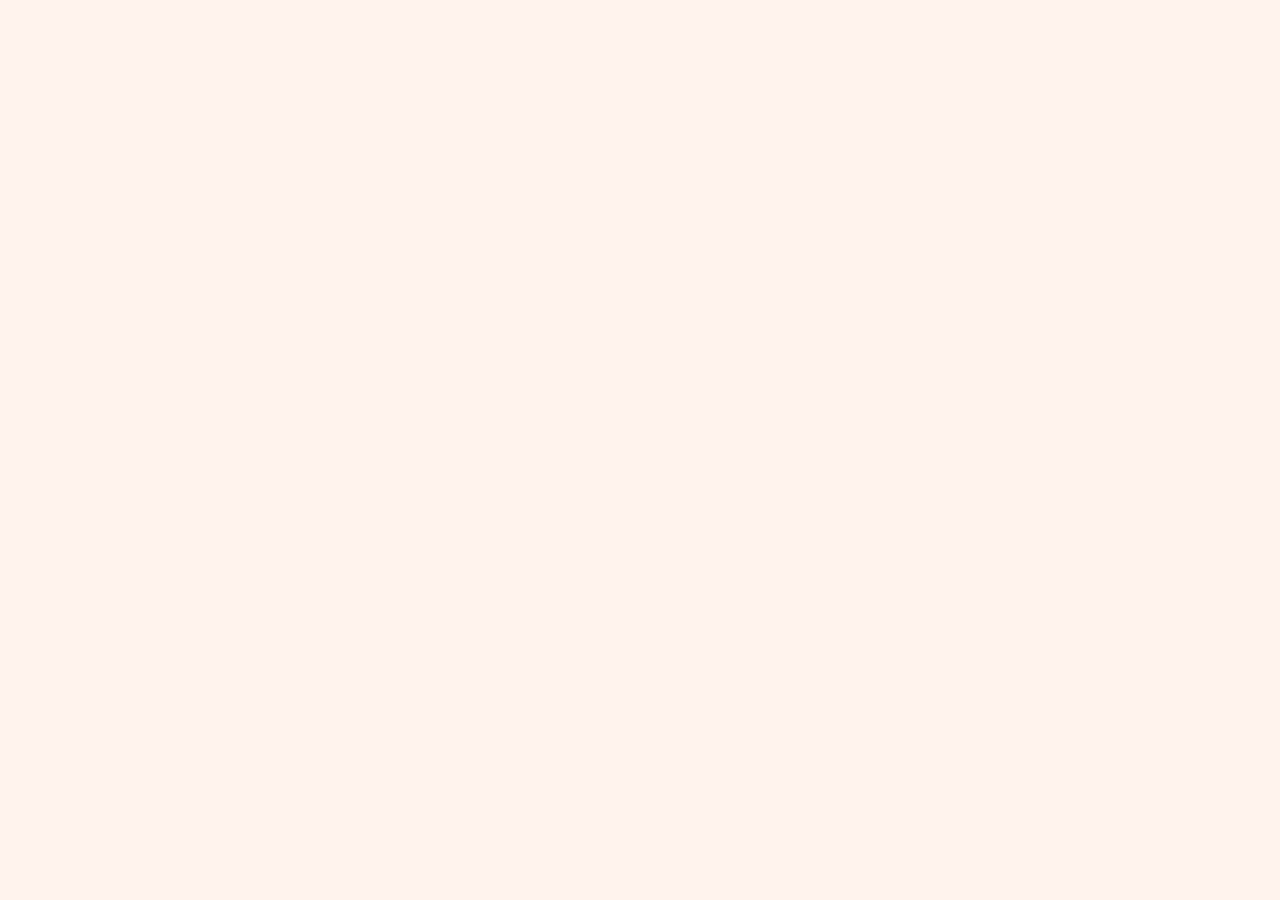
==== recipe.html @ b9e4955c "Add files via upload" ====
<!DOCTYPE html>
<html>

<head>

<link rel="manifest" href="manifest.json">

<meta name="theme-color" content="#ff8a65">

<meta name="viewport" content="width=device-width, initial-scale=1.0">

<meta charset="UTF-8">

<title>Mogu レシピ</title>

<link rel="stylesheet" href="style.css">

</head>


<body>


<div class="recipe-page">

<button class="back-btn" onclick="history.back()">
← 戻る
</button>


<div id="recipe-detail"></div>


</div>


<script src="app.js"></script>
<script src="recipe.js"></script>


</body>

</html>
---- style.css ----
body{
    font-family:sans-serif;
    background:#fff3ed;
    padding:15px;
    margin:0;

    padding-bottom:90px;
}


/* 全体カード */
.card{
    background:white;
    max-width:520px;
    margin:auto;
    padding:20px;
    border-radius:25px;
    box-shadow:0 8px 25px rgba(0,0,0,0.12);
}


/* タイトル */

.logo-area{
    text-align:center;
    margin:15px 0 10px;
}

.logo-area h1{
    font-size:46px;
    color:#ff8a65;
    font-weight:900;
    letter-spacing:3px;
    margin-bottom:10px;
    text-shadow:2px 3px 6px rgba(0,0,0,0.15);
    font-family:"Arial Rounded MT Bold", sans-serif;
}

.logo-area p{
    font-size:17px;
    color:#777;
    font-weight:bold;
    letter-spacing:1px;
}


.subtitle{
    font-size:14px;
    color:#777;
    margin-top:8px;
    font-weight:normal;
}

/* 説明文 */
p{
    color:#555;
}


/* 各項目の箱 */
.section{

padding:18px;

margin-top:20px;

border-radius:25px;

background:linear-gradient(
135deg,
#fff8f4,
#ffe9df
);

border:2px solid #ffd8ca;

box-shadow:
0 8px 20px rgba(255,138,101,0.15);

}


/* 見出し */
h2{

    font-size:20px;

    margin-top:0;

    color:#444;

}



/* 入力欄 */

input{

    width:100%;

    box-sizing:border-box;

    padding:16px 18px;

    font-size:16px;

    border-radius:30px;

    border:none;

    background:white;

    box-shadow:0 4px 12px rgba(0,0,0,0.08);

    transition:0.2s;

}

input:focus{

outline:none;

box-shadow:0 0 0 4px rgba(255,138,101,0.25);

}

/* メモ欄 */

textarea{

    width:100%;

    height:110px;

    box-sizing:border-box;

    padding:15px;

    border-radius:15px;

    border:none;

    background:#f5f5f5;

    font-size:16px;

    resize:none;

}




/* セレクト */

select{

    width:100%;

    padding:15px;

    border-radius:15px;

    border:none;

    background:#f5f5f5;

    font-size:16px;

}




/* ボタン */

button{

    width:100%;

    padding:13px;

    margin-top:10px;

    border:none;

    border-radius:15px;

    background:linear-gradient(
    90deg,
    #ff8a65,
    #ffb74d
    );

    color:white;

    font-size:16px;

    font-weight:bold;

    cursor:pointer;

}


button:hover{

    transform:translateY(-3px);

}



/* 検索エリア */

.search-area{
    display:flex;
    align-items:center;
    gap:10px;
    background:white;
    border-radius:25px;
    padding:8px 15px;
    box-shadow:0 3px 10px rgba(0,0,0,0.08);
}

#searchResult{
    width:100%;
    display:block;
    margin-top:15px;
}



/* レシピ一覧カード */

.recipe-card{

    background:linear-gradient(
    135deg,
    #ffffff,
    #fff8f4
    );

    border-radius:25px;

    overflow:hidden;

    box-shadow:
    0 8px 20px rgba(0,0,0,0.12);

    transition:0.3s;

    margin-bottom:20px;
}


.recipe-card:hover{

    transform:
    translateY(-6px)
    scale(1.02);

    box-shadow:
    0 12px 25px rgba(0,0,0,0.18);

}


.recipe-image{

    width:100%;

    height:220px;

    object-fit:cover;

}


.recipe-card h3{

    font-size:20px;

    margin:15px;

    color:#444;

}


.recipe-card p{

    margin:15px;

    color:#666;

}

/* おすすめレシピ横並び */

#recommend{

    display:flex;

    gap:15px;

    overflow-x:auto;

    padding:10px 0;

}



.recommend-card{

    min-width:220px;

    background:white;

    border-radius:22px;

    overflow:hidden;

    padding:18px;

    margin:18px 0;

    box-shadow:0 8px 24px rgba(0,0,0,0.10);

    transition:0.25s;

}

.recommend-card:hover{

    transform:translateY(-5px);

    box-shadow:0 12px 28px rgba(0,0,0,0.15);

}

.recommend-card img{

    width:100%;

    height:150px;

    object-fit:cover;

}



.recommend-card h3{

    padding:10px;

    margin:0;

}



.recommend-card p{

    padding:0 10px 10px;

    font-size:14px;

}





/* 人気レシピ */

#popularRecipes{

    display:flex;

    flex-direction:column;

    gap:10px;

}





/* 結果表示 */

#result,
#searchResult,
#randomResult{

    margin-top:15px;

}





/* レシピ詳細 */

#recipe-detail{

    background:white;

    padding:20px;

    border-radius:20px;

    margin-top:20px;

    box-shadow:0 4px 12px rgba(0,0,0,0.1);

}



.recipe-detail-image{

    width:100%;

    border-radius:15px;

}





/* お気に入り */

#favorites{

    display:flex;

    flex-direction:column;

    gap:10px;

}





/* スマホ調整 */

@media(max-width:600px){

    body{

        padding:10px;

    }


.card{

    padding:15px;

    border-radius:20px;

    width:90%;

    max-width:500px;

    margin:auto;

    box-sizing:border-box;

}

    .header{

        font-size:22px;

    }


}

.mogu-logo{
    text-align:center;
}

.logo{

    text-align:center;

    animation:float 3s ease-in-out infinite;

    display:flex;

    flex-direction:column;

    align-items:center;
}

.mogu-icon{

    width:150px;
    height:110px;

    background:white;

    border-radius:
    45% 55% 50% 60% /
    55% 45% 60% 40%;

    position:relative;

    margin:0 auto;

    box-shadow:
    0 8px 18px rgba(0,0,0,0.18);
}

/* 黄身 */
.mogu-icon::before{

    content:"";

    width:70px;
    height:70px;

    background:linear-gradient(
        135deg,
        #ffe082,
        #ffb300,
        #ff8f00
    );

    border-radius:50%;

    position:absolute;

    top:20px;
    left:40px;

    box-shadow:
    0 4px 8px rgba(0,0,0,0.15);
}

.mogu-text{
    margin-top:4px;

    font-size:50px;

    transform:scale(1.05);

    font-weight:bold;

    font-family:
    "Arial Rounded MT Bold",
    "Hiragino Maru Gothic Pro",
    sans-serif;

    letter-spacing:1px;

    background:linear-gradient(
    90deg,
    #ff8a65,
    #ff4081
);

-webkit-background-clip:text;
background-clip:text;

color:transparent;
}

.mogu-logo h1{
    margin:0;
    font-size:48px;
    color:#ff8a65;
    font-weight:900;
    letter-spacing:2px;
    font-family:"Arial Rounded MT Bold","Trebuchet MS",sans-serif;
    text-shadow:2px 3px 6px rgba(0,0,0,0.12);
}

.mogu-icon span{
    position:absolute;
    color:#ff7b54;
    font-size:28px;
    font-weight:bold;
    font-family:sans-serif;
}

.logo{
    animation: float 3s ease-in-out infinite;
}


@keyframes float{

    0%{
        transform:translateY(0);
    }

    50%{
        transform:translateY(-6px);
    }

    100%{
        transform:translateY(0);
    }

}

.quick-menu{
    display:flex;
    justify-content:center;
    gap:15px;
    margin-top:25px;
    flex-wrap:wrap;
}


.quick-menu button{

    width:110px;
    height:110px;

    border:none;
    border-radius:25px;

    background:white;

    font-size:15px;

    font-weight:bold;

    color:#555;

    box-shadow:
    0 6px 15px rgba(0,0,0,0.12);

    cursor:pointer;

    transition:0.3s;
}


.quick-menu button:hover{

    transform:translateY(-5px);

}

.quick-menu{
    display:flex;
    justify-content:center;
    gap:15px;
    margin-top:25px;
    flex-wrap:wrap;
}


.quick-menu button{

    width:110px;
    height:110px;

    border:none;

    border-radius:25px;

    background:white;

    font-size:15px;

    font-weight:bold;

    color:#555;

    box-shadow:
    0 8px 18px rgba(0,0,0,0.12);

    cursor:pointer;

    transition:0.3s;
}


.quick-menu button:hover{

    transform:translateY(-6px);

}

.fridge-btn{
    background:#e3f2fd !important;
}

.today-btn{
    background:#fff3e0 !important;
}

.favorite-btn{
    background:#fce4ec !important;
    border-radius:50px;
    padding:8px 18px;
    border:none;
    cursor:pointer;
}

.quick-menu button:active{

    transform:
    translateY(-2px)
    scale(0.96);

}

#searchBox{

    width:280px;

    padding:14px 18px;

    border:none;

    border-radius:30px;

    background:white;

    font-size:16px;

    box-shadow:
    0 6px 15px rgba(0,0,0,0.1);

    outline:none;

    transition:0.3s;
}

#searchBox:focus{

    box-shadow:
    0 0 0 4px rgba(255,138,101,0.25),
    0 6px 15px rgba(0,0,0,0.1);

}

#searchBox::placeholder{

    color:#aaa;

}

.section h2{

    display:inline-block;

    padding:12px 20px;

    border-radius:20px;

    background:linear-gradient(
        90deg,
        #ff8a65,
        #ffb74d
    );

    color:white;

    box-shadow:
    0 4px 12px rgba(255,138,101,0.3);

    margin-bottom:15px;
}

@media (max-width:600px){

    .quick-menu{
        gap:10px;
    }

    .quick-menu button{

        width:95px;
        height:95px;

        font-size:13px;
    }

    .mogu-text{

        font-size:36px;
    }

    #searchBox{

        width:90%;
    }

    .recipe-image{

        height:180px;
    }

    .section h2{

font-size:20px;

padding:12px 20px;

}

}

.bottom-nav{

    position:fixed;

    bottom:0;

    left:0;

    width:100%;

    background:#fff3ed;

    display:flex;

    justify-content:space-around;

    padding:12px 0;

    border-top:2px solid #ffd2c2;

    z-index:999;
}

.bottom-nav{

    position:fixed;

    bottom:0;

    left:0;

    width:100%;

    height:70px;

    background:#fff3ed;

    display:flex;

    justify-content:space-around;

    align-items:center;

    border-top:2px solid #ffd2c2;

    z-index:99999;
}


.bottom-nav button{

    display:flex;

    flex-direction:column;

    align-items:center;

    background:transparent;

    color:#ff8a65;

    border:none;

    font-size:14px;

    font-weight:bold;

    padding:5px;

    box-shadow:none;

}

.nav-icon{

    width:35px;
    height:35px;
    border-radius:50%;

    display:flex;
    align-items:center;
    justify-content:center;

    margin-bottom:5px;

    color:white;
    font-size:18px;
}


/* ホーム */
.home-icon{
    background:#ff8a65;
}


/* 検索 */
.search-icon{
    background:#ffb74d;
}


/* お気に入り */
.heart-icon{
    background:#f8bbd0;
    font-size:22px;
}


/* タイマー */
.timer-icon{
    background:#b39ddb;
    font-size:22px;
}

/* カテゴリーだけ上の余白を調整 */
.category-buttons{
    margin-top:-15px;
}

#todaySetResult .recipe-card{

text-align:center;

padding:20px;

font-size:18px;

}

#todaySetResult hr{

border:none;

border-top:2px dashed #ffd2c2;

margin:15px 0;

}

#moodResult{

margin-top:20px;

}

#moodResult .recipe-card{

max-width:520px;

margin:auto;

}

.fridge-section{

background:linear-gradient(
135deg,
#eefbf0,
#d9f7df
);

border-radius:20px;

margin:15px;

padding:15px;

}

.fridge-section{

background:linear-gradient(
135deg,
#eefbf0,
#d9f7df
);

border-radius:20px;

margin:15px;

padding:15px;

}

.popular-section{

background:linear-gradient(
135deg,
#f5ecff,
#e5d4ff
);

border-radius:20px;

margin:15px;

padding:15px;

}

.recipe-status{

display:grid;

grid-template-columns:
1fr 1fr;

gap:10px;

margin:15px 0;

}

.recipe-status div{

background:linear-gradient(
135deg,
#fff0eb,
#ffe3d6
);

}

.recipe-count{

background:white;

border-radius:20px;

padding:15px;

margin:20px auto;

width:200px;

box-shadow:0 5px 15px rgba(0,0,0,0.1);

text-align:center;

}


.recipe-count p{

margin:0;

font-size:14px;

color:#777;

}


.recipe-count h2{

margin:5px 0 0;

font-size:32px;

color:#ff8a65;

}

.recipe-detail-image{

width:90%;

max-width:500px;

display:block;

margin:0 auto 15px;

border-radius:20px;

}


.section-title{

font-size:22px;

font-weight:bold;

margin-top:25px;

padding:10px;

background:#fff3e8;

border-radius:15px;

}


.ingredient-list,
.howto-list{

background:white;

padding:20px;

border-radius:15px;

box-shadow:0 4px 12px rgba(0,0,0,0.08);

}


.ingredient-list li{

margin-bottom:10px;

}


.howto-list li{

margin-bottom:15px;

line-height:1.6;

}

.favorite-btn{

margin:15px 0;

padding:12px 25px;

border:none;

border-radius:30px;

font-size:16px;

font-weight:bold;

background:#fff0f3;

color:#ff6b81;

cursor:pointer;

transition:0.3s;

box-shadow:0 4px 10px rgba(0,0,0,0.1);

}


.favorite-btn:hover{

transform:scale(1.05);

}


.favorite-btn.active{

background:#ff8a65;

color:white;

}

.card{

background:white;

border-radius:20px;

padding:15px;

margin:15px auto;

width:90%;

max-width:500px;

box-sizing:border-box;

box-shadow:0 5px 15px rgba(0,0,0,0.1);

cursor:pointer;

}


.card:hover{

transform:scale(1.02);

}


.card .recipe-image{

width:100%;

height:180px;

object-fit:cover;

border-radius:15px;

}


.card h3{

margin:10px 0;

font-size:20px;

}


.card p{

margin:5px 0;

color:#666;

}

.recommend-card{

background:white;

border-radius:20px;

overflow:hidden;

margin:15px 0;

box-shadow:0 5px 15px rgba(0,0,0,0.1);

cursor:pointer;

}


.recommend-image{

width:100%;

height:220px;

object-fit:cover;

}


.recommend-body{

padding:15px;

}


.recommend-body h3{

margin:0 0 8px;

font-size:20px;

}


.recommend-info{

display:flex;

gap:15px;

font-size:14px;

color:#777;

}

.section{

    background:white;

    border-radius:20px;

    padding:15px;

    margin:15px;

    box-shadow:0 5px 15px rgba(0,0,0,0.1);

}

/* ⏱ Moguタイマー */

.timer-box{

background:linear-gradient(
135deg,
#fff3ed,
#ffe0d2
);

border-radius:25px;

padding:20px;

margin:20px auto;

max-width:400px;

text-align:center;

box-shadow:
0 5px 15px rgba(0,0,0,0.1);

}


.timer-box h3{

color:#ff8a65;

font-size:22px;

margin-bottom:15px;

}


#timerMinutes{

width:70px;

padding:10px;

border-radius:15px;

border:2px solid #ffd2c2;

font-size:18px;

text-align:center;

}


.timer-box button{

background:#ff8a65;

color:white;

border:none;

border-radius:25px;

padding:10px 15px;

margin:8px 3px;

font-size:15px;

font-weight:bold;

cursor:pointer;

}


.timer-box button:hover{

transform:scale(1.05);

}


#timerDisplay{

width:200px;

height:200px;

border-radius:50%;

background:linear-gradient(
135deg,
#fff3e0,
#ffccbc
);

display:flex;

align-items:center;

justify-content:center;

margin:20px auto;

font-size:45px;

font-weight:bold;

color:#ff7043;

border:5px solid white;

box-shadow:
0 8px 20px rgba(255,138,101,0.25);

}

/* ⏱ タイマー飾り */

.timer-box{
    position:relative;
}

#timerDisplay{

    position:relative;

}

#timerDisplay::before{

    position:absolute;

    top:-45px;

    left:50%;

    transform:translateX(-50%);

    font-size:30px;

}

/* ⏱ タイマーボタン アイコン風 */

.timer-box .timer-btn{

width:60px;

height:60px;

border-radius:50%;

padding:0;

margin:8px;

font-size:24px;

display:inline-flex;

align-items:center;

justify-content:center;

background:linear-gradient(
135deg,
#ff8a65,
#ffb74d
);

box-shadow:
0 5px 12px rgba(255,138,101,0.3);

}

/* 下メニュー復活 */

.bottom-nav button{

background:transparent;

width:auto;

height:auto;

color:#ff8a65;

padding:5px;

box-shadow:none;

}


.home-icon{

background:#ff8a65 !important;

}


.search-icon{

background:#ffb74d !important;

}


.heart-icon{

background:#f8bbd0 !important;

}


.timer-icon{

background:#b39ddb !important;

}

/* ⏱ タイマー専用ボタン */

.timer-btn{

width:60px;

height:60px;

border-radius:50%;

padding:0;

margin:8px;

font-size:28px;

display:inline-flex;

align-items:center;

justify-content:center;

color:white;

box-shadow:
0 5px 12px rgba(0,0,0,0.15);

}


.timer-btn:first-child{

background:linear-gradient(
135deg,
#ff8a65,
#ffb74d
);

}


.timer-btn:nth-child(2){

background:linear-gradient(
135deg,
#f8bbd0,
#f48fb1
);

}


.reset-btn{

background:linear-gradient(
135deg,
#80cbc4,
#a5d6a7
);

}


.timer-btn:hover{

transform:scale(1.1);

}

.timer-buttons{

display:flex;

justify-content:center;

gap:15px;

margin-top:15px;

}

/* 完成ポップアップ */

.finish-popup{

position:fixed;

top:0;
left:0;

width:100%;
height:100%;

background:rgba(0,0,0,0.4);

display:none;

justify-content:center;
align-items:center;

z-index:999999;

}

.finish-card{

background:white;

padding:30px;

border-radius:25px;

text-align:center;

width:280px;

box-shadow:0 10px 25px rgba(0,0,0,0.2);

animation:popup 0.3s ease;

}

.finish-icon{

font-size:60px;

margin-bottom:10px;

}

.finish-card h2{

color:#ff8a65;

margin:10px 0;

}

.finish-card p{

color:#666;

margin-bottom:20px;

}

@keyframes popup{

from{

transform:scale(0.7);

opacity:0;

}

to{

transform:scale(1);

opacity:1;

}

}

#searchResult{
margin-top:15px;
padding:10px;
background:#fff;
border-radius:10px;
}

/* レシピ詳細画面 */

#recipeDetail{
    padding:20px;
}


.detail-card{
    background:white;
    border-radius:20px;
    padding:25px;
    max-width:600px;
    margin:20px auto;
    box-shadow:0 5px 20px rgba(0,0,0,0.15);
}


.detail-card h2{
    text-align:center;
    font-size:28px;
    margin-bottom:15px;
}


.recipe-image{
    width:100%;
    height:300px;
    object-fit:cover;
    border-radius:15px;
    margin-bottom:20px;
}


.detail-card p{
    font-size:16px;
    line-height:1.8;
}


.detail-card h3{
    border-left:6px solid #ff8a65;
    padding-left:10px;
    margin-top:25px;
}


.detail-card ul{
    background:#fff7f0;
    border-radius:15px;
    padding:20px 30px;
}


.detail-card li{
    margin-bottom:10px;
    font-size:16px;
}


.detail-card button{
    background:#ff8a65;
    color:white;
    border:none;
    border-radius:20px;
    padding:10px 20px;
    font-size:16px;
    cursor:pointer;
}


.detail-card button:hover{
    opacity:0.8;
}

/* 時間・カロリーカード */

.info-cards{
    display:flex;
    gap:15px;
    margin:20px 0;
}


.info-box{
    flex:1;
    background:#fff7f0;
    border-radius:15px;
    padding:15px;
    text-align:center;
}


.info-box span{
    font-size:30px;
}


.info-box p{
    margin:5px 0;
    font-size:14px;
    color:#666;
}


.info-box strong{
    font-size:22px;
    color:#ff7043;
}

/* スマホ対応 */

@media screen and (max-width:600px){

    body{
        padding:10px;
    }


    .detail-card{
        width:100%;
        padding:15px;
        margin:10px auto;
        border-radius:15px;
    }


    .recipe-image{
        height:220px;
    }


    .detail-card h2{
        font-size:22px;
    }


    .info-cards{
        flex-direction:column;
        gap:10px;
    }


    .info-box{
        width:100%;
    }


    .detail-card li{
        font-size:14px;
    }


    button{
        width:100%;
        padding:12px;
        font-size:16px;
    }

}

.mogu-box{
    background:#fff;
    border-radius:20px;
    padding:20px;
    margin:20px;
    text-align:center;
    box-shadow:0 5px 15px rgba(0,0,0,0.1);
}

.mogu-title{
    font-size:18px;
    font-weight:bold;
    margin:10px 0 20px;
}

.mogu-btn{
    background:#ff9800;
    color:white;
    border:none;
    padding:12px 25px;
    border-radius:30px;
    font-size:17px;
    cursor:pointer;
}

.mogu-btn:hover{
    background:#f57c00;
}

#moguResult{
    margin-top:20px;
    line-height:2;
    font-size:18px;
}

.mogu-box{
background:#fff7f0;
padding:20px;
border-radius:25px;
margin:20px 0;
box-shadow:0 5px 15px rgba(0,0,0,0.08);
}


.mogu-heading{
text-align:center;
color:#ff8a65;
font-size:24px;
}


.mogu-title{
text-align:center;
font-size:16px;
margin-bottom:15px;
}

.mogu-btn{
border:none;
border-radius:20px;
padding:12px 18px;
margin:5px;
font-size:15px;
background:white;
color:#333;
box-shadow:0 3px 8px rgba(0,0,0,0.1);
cursor:pointer;
}

.recommend-card{

background:white;

border-radius:20px;

padding:15px;

margin:15px 0;

box-shadow:0 5px 15px rgba(0,0,0,0.08);

text-align:center;

overflow:hidden;

}


.recommend-card h3{

color:#ff8a65;

font-size:20px;

margin-bottom:10px;

}


.recommend-card p{

margin:8px;

font-size:14px;

}


.recommend-card button{

background:#ff8a65;

color:white;

border:none;

border-radius:20px;

padding:10px 20px;

font-size:14px;

cursor:pointer;

}

.mini-info{

display:flex;

justify-content:center;

gap:15px;

margin:10px 0;

font-size:14px;

}


.recommend-card button{

margin:5px;

}

.mini-info{
display:flex;
justify-content:center;
gap:10px;
flex-wrap:wrap;
margin:10px 0;
font-size:14px;
}


.mini-info span{
background:#fff7f0;
padding:8px 12px;
border-radius:15px;
white-space:nowrap;
}


.recommend-card{
width:100%;
box-sizing:border-box;
overflow:hidden;
}

.recommend-card{

width:100%;

max-width:100%;

box-sizing:border-box;

overflow:hidden;

}

#moguResult{

width:100%;

box-sizing:border-box;

overflow:hidden;

}

.recommend-card *{

max-width:100%;

box-sizing:border-box;

}


.mini-info{

display:flex;

flex-direction:column;

align-items:center;

gap:8px;

}


.mini-info span{

display:block;

width:90%;

text-align:center;

}


.recommend-card button{

width:90%;

max-width:250px;

}

.mogu-box,
#moguResult,
.recommend-card{

width:100%;

max-width:100%;

box-sizing:border-box;

}


.recommend-card{

margin-left:0;

margin-right:0;

}

*{
box-sizing:border-box;
}

.recipe-image{

width:100%;

height:220px;

object-fit:cover;

border-radius:20px;

margin:15px 0;

display:block;

}

.favorite-btn.active{

background:#ff8a65;

color:white;

}

.recommend-card h3{

font-size:24px;

font-weight:bold;

margin:15px 0 10px;

color:#444;

}

.category-tag{

display:inline-block;

background:#FFF3E0;

color:#ff8a65;

padding:6px 14px;

border-radius:20px;

font-size:13px;

font-weight:bold;

margin-bottom:12px;

}

.recommend-actions{

display:flex;

gap:10px;

justify-content:center;

margin-top:15px;

flex-wrap:wrap;

}

.detail-card h2{

text-align:center;

font-size:28px;

margin:15px 0;

color:#444;

}

.detail-card h3{

margin-top:25px;

padding-bottom:8px;

border-bottom:2px solid #FFD8C2;

color:#ff8a65;

font-size:22px;

}

.detail-card ul{

background:#FFF9F5;

padding:15px 20px;

border-radius:15px;

list-style:none;

margin-top:10px;

}

.search-area{

display:flex;

gap:10px;

align-items:center;

}

.search-area input{

flex:1;

margin:0;

}

.search-area button{

width:auto;

margin-top:0;

padding:16px 24px;

border-radius:30px;

background:linear-gradient(
90deg,
#ff8a65,
#ffb74d
);

box-shadow:0 4px 10px rgba(255,138,101,0.3);

transition:0.2s;

}

.search-area button:hover{

transform:translateY(-2px);

}

.search-area button:active{

transform:scale(0.97);

}

#dietMode{

width:220px;

padding:12px 18px;

margin:15px auto;

display:block;

border:none;

border-radius:30px;

background:white;

font-size:16px;

font-weight:bold;

color:#ff8a65;

box-shadow:0 4px 12px rgba(0,0,0,0.08);

cursor:pointer;

}

.diet-switch{

display:flex;

justify-content:center;

gap:12px;

margin:20px 0;

}

.diet-btn{

width:170px;

padding:14px 20px;

border:none;

border-radius:30px;

background:#ffffff;

color:#ff8a65;

font-size:16px;

font-weight:bold;

box-shadow:0 4px 10px rgba(0,0,0,0.08);

cursor:pointer;

transition:0.2s;

}

.diet-btn.active{

background:linear-gradient(
90deg,
#ff8a65,
#ffb74d
);

color:white;

}

.diet-btn:hover{

transform:translateY(-2px);

}

.diet-btn:active{

transform:scale(0.97);

}

.favorite-heart{
    color:#aaa;
    transition:0.3s;
}

.favorite-btn.active .favorite-heart{
    color:#ff4d6d;
}

.favorite-heart{
    color:#aaa;
    transition:0.3s;
}

.favorite-btn.active .favorite-heart{
    color:#ff4d6d;
}

.recommend-card{
    transition:0.2s ease;
    cursor:pointer;
    box-shadow:0 4px 12px rgba(0,0,0,0.1);
}

.recommend-card:hover{
    transform:translateY(-5px);
    box-shadow:0 8px 20px rgba(0,0,0,0.15);
}

.recommend-card:active{
    transform:translateY(-2px) scale(0.98);
}

.recipe-page{

display:none;

min-height:100vh;

background:#fff;

padding:20px;

}


.back-btn{

border:none;

background:#ff8a65;

color:white;

padding:10px 18px;

border-radius:20px;

font-size:16px;

margin-bottom:15px;

}

.recipe-page{
    display:none;
    min-height:100vh;
    background:#fff;
    padding:20px;
}


.detail-card{
    background:white;
    border-radius:20px;
    overflow:hidden;
}


.detail-card h2{
    font-size:26px;
    margin-top:20px;
}


.recipe-description{
    color:#666;
}


.recipe-image{
    width:100%;
    height:300px;
    object-fit:cover;
}

.timer-setting{

display:flex;

justify-content:center;

align-items:center;

gap:20px;

margin:15px;

}


.timer-setting button{

width:45px;

height:45px;

border-radius:50%;

border:none;

font-size:25px;

background:#ffccbc;

}


#timerMinutes{

font-size:28px;

font-weight:bold;

}


.timer-buttons{

display:flex;

justify-content:center;

gap:10px;

}


.timer-btn{

padding:12px 18px;

border-radius:25px;

border:none;

background:#ff8a65;

color:white;

font-size:14px;

}



.ingredient-list li{

background:#fff;

border-radius:12px;

padding:12px 15px;

margin-bottom:8px;

display:flex;

justify-content:space-between;

box-shadow:
0 3px 8px rgba(0,0,0,0.08);

}


.ingredient-name{

font-weight:bold;

color:#555;

}


.ingredient-amount{

color:#ff8a65;

font-weight:bold;

}

/* 作り方 */

.howto-list{

display:flex;

flex-direction:column;

gap:12px;

}


.howto-item{

display:flex;

align-items:flex-start;

gap:12px;

background:white;

padding:15px;

border-radius:15px;

box-shadow:
0 3px 8px rgba(0,0,0,0.08);

}


.step-number{

width:32px;

height:32px;

border-radius:50%;

background:#ff8a65;

color:white;

display:flex;

align-items:center;

justify-content:center;

font-weight:bold;

flex-shrink:0;

}


.howto-item p{

margin:5px 0;

line-height:1.6;

}
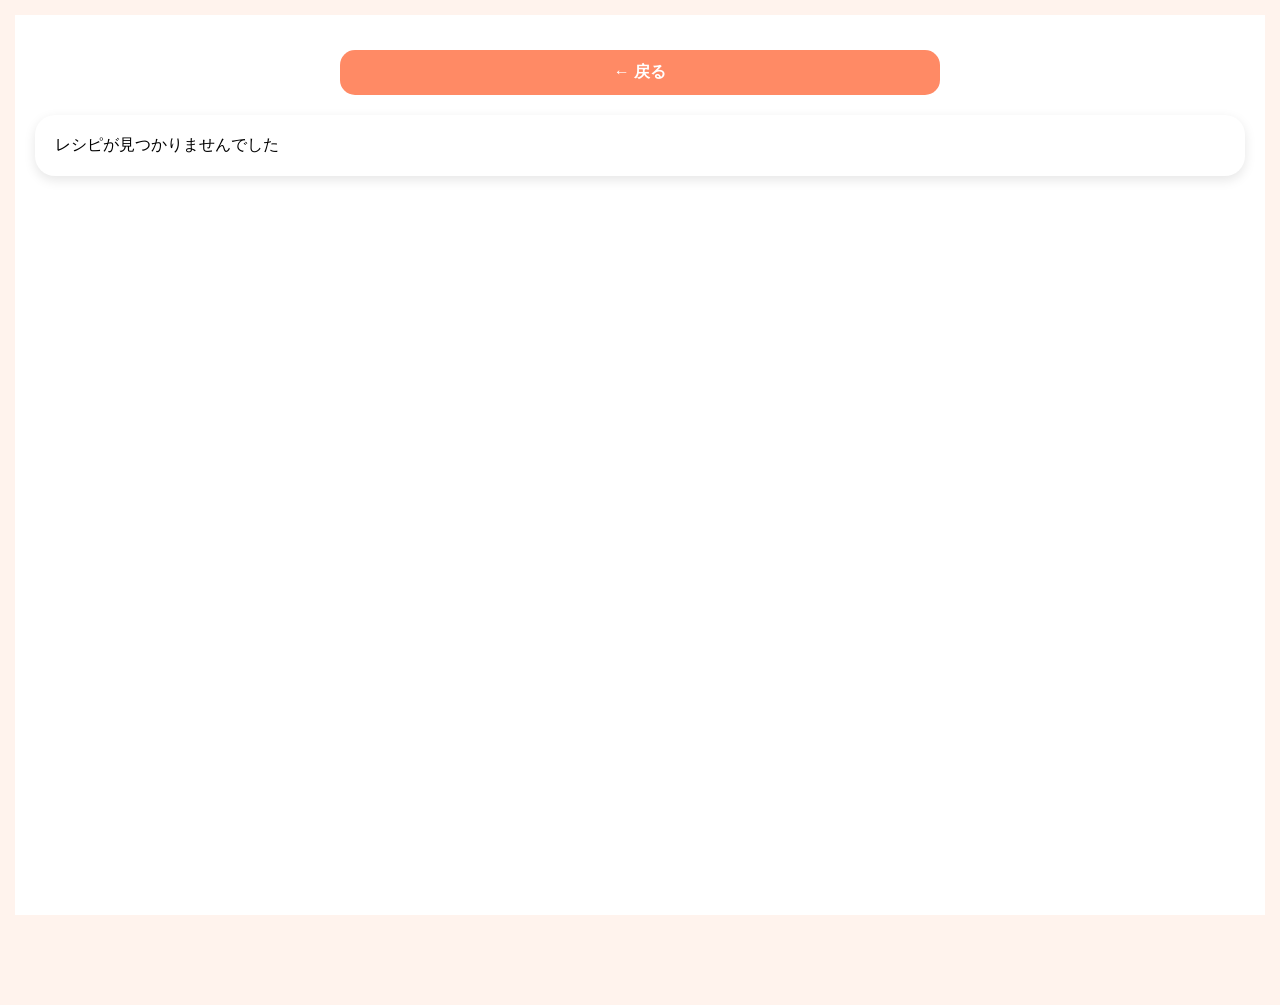
==== commit 56841aaa: "Add files via upload" ====
--- a/recipe.html
+++ b/recipe.html
@@ -33,9 +33,16 @@
 
 </div>
 
+<script>
+alert("recipe.html読み込みOK");
+</script>
 
 <script src="app.js"></script>
 <script src="recipe.js"></script>
+
+<script>
+console.log("recipe読み込み終了");
+</script>
 
 
 </body>
--- a/style.css
+++ b/style.css
@@ -2417,39 +2417,27 @@
     transform:translateY(-2px) scale(0.98);
 }
 
+
+.back-btn{
+
+border:none;
+
+background:#ff8a65;
+
+color:white;
+
+padding:10px 18px;
+
+border-radius:20px;
+
+font-size:16px;
+
+margin-bottom:15px;
+
+}
+
 .recipe-page{
-
-display:none;
-
-min-height:100vh;
-
-background:#fff;
-
-padding:20px;
-
-}
-
-
-.back-btn{
-
-border:none;
-
-background:#ff8a65;
-
-color:white;
-
-padding:10px 18px;
-
-border-radius:20px;
-
-font-size:16px;
-
-margin-bottom:15px;
-
-}
-
-.recipe-page{
-    display:none;
+    display:block;
     min-height:100vh;
     background:#fff;
     padding:20px;
@@ -2651,4 +2639,98 @@
 
 line-height:1.6;
 
+}
+
+/* レシピ詳細ページ スマホ対応 */
+
+.detail-card{
+    width:90%;
+    max-width:600px;
+    margin:20px auto;
+    background:white;
+    border-radius:20px;
+    padding:20px;
+    box-shadow:0 4px 12px rgba(0,0,0,0.1);
+}
+
+
+.recipe-image{
+    width:100%;
+    max-width:100%;
+    height:auto;
+    border-radius:15px;
+    object-fit:cover;
+}
+
+
+.detail-card h2{
+    font-size:24px;
+    margin:15px 0;
+}
+
+
+.detail-card h3{
+    margin-top:25px;
+}
+
+
+.detail-card ul,
+.detail-card ol{
+    padding-left:20px;
+}
+
+
+.detail-card li{
+    line-height:1.8;
+    margin-bottom:8px;
+}
+
+
+/* 戻るボタン */
+
+.back-btn{
+    width:90%;
+    max-width:600px;
+    margin:15px auto;
+    display:block;
+    padding:12px;
+    border:none;
+    border-radius:15px;
+    font-size:16px;
+}
+
+
+/* スマホ用 */
+
+@media(max-width:600px){
+
+.detail-card{
+
+    width:calc(100% - 30px);
+    padding:15px;
+    border-radius:18px;
+
+}
+
+
+.detail-card h2{
+
+    font-size:22px;
+
+}
+
+
+.detail-card p{
+
+    font-size:15px;
+
+}
+
+
+.detail-card li{
+
+    font-size:14px;
+
+}
+
 }
